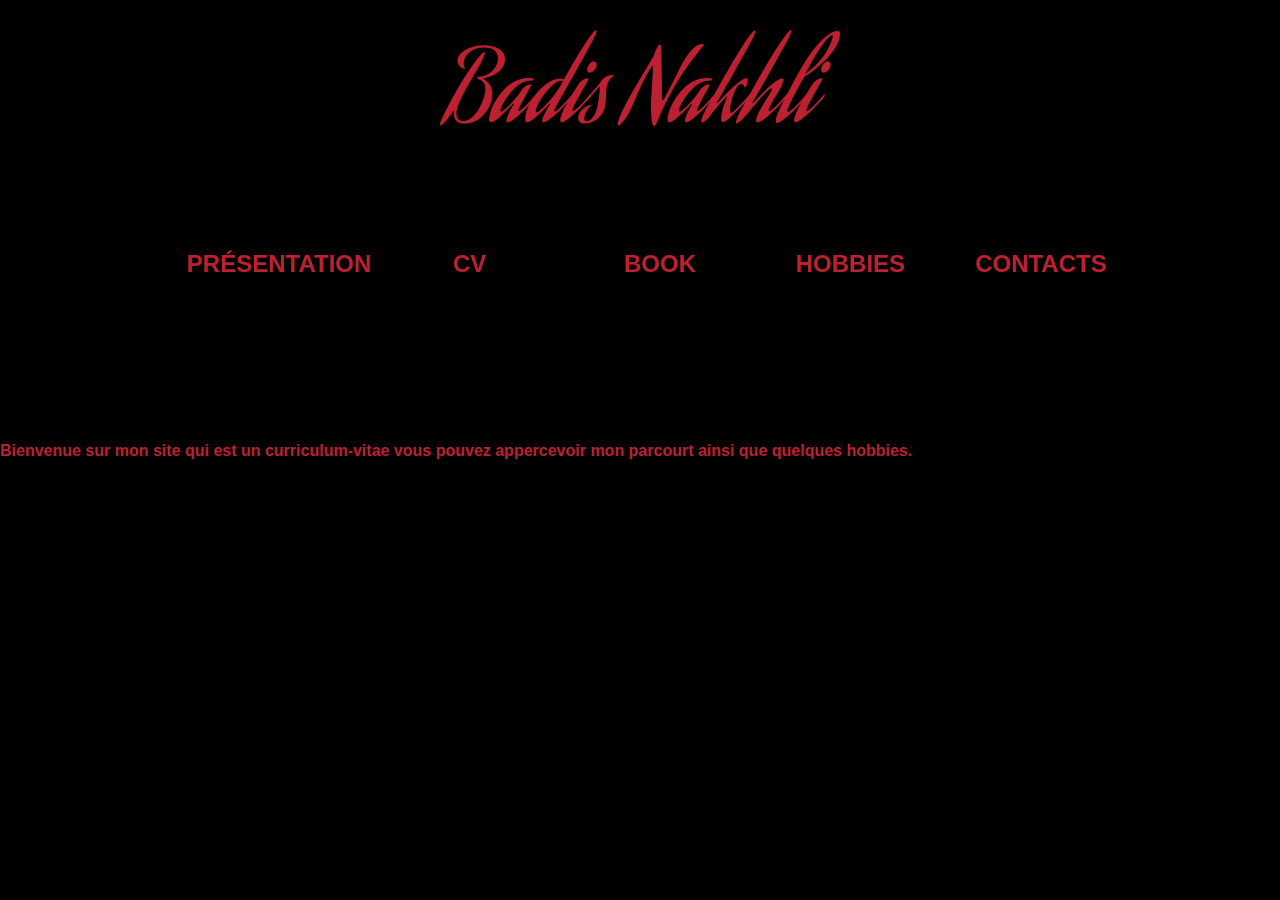
==== index.html @ 75caea07 "e-cv" ====
<!DOCTYPE html>
<html>
  <head>
    <link rel="stylesheet" href="assets/css/style-cv.css" type="text/css">
    <meta charset="utf-8">
    <title>BADIS E-CV</title>
  </head>
  <body>
    <header>
     <img src="assets/image/badis_banner.png" alt="Banner Badis" />
    </header>
    <nav id="main-nav">
      <ul>
        <li>
          <a href="presentation.html"><b>PRÉSENTATION</b></a>
        </li>
        <li>
          <a href="cv.html"><b>CV</b></a>
        </li>
        <li>
          <a href="book.html"><b>BOOK</b></a>
        </li>
        <li>
          <a href="hobbies.html"><b>HOBBIES</b></a>
            <ul>
              <li><a href="musique.html">Musique</a></li>
              <li><a href="sport.html">Sport</a></li>
              <li><a href="cinéma.html">Cinéma</a></li>
            </ul>
        </li>
        <li>
          <a href="contacts.html"><b>CONTACTS<b></a>
        </li>
       </ul>
    </nav>
    <main>
      <p>
        Bienvenue sur mon site qui est un curriculum-vitae vous pouvez appercevoir mon parcourt ainsi que quelques hobbies.
      </p>
    </main>
  </body>
</html>
---- assets/css/style-cv.css ----
/*j'enleve les marges */

body,html{
  margin:0;
  padding:0;
}
/*je nommes la police */

body{
  background-color:black;
  font-family:sans-serif;
}
/*je centre le header */
header{
  display:flex;
  margin-top:30px;
  justify-content: center;

}
/*je positionne l'image*/
header img {
  display: block;
}
/*je positionne le menu*/
#main-nav{
  width:100%;
  position:fixed;
  top:250px;
  left:0;
  height:50px;
  text-align: center;
}

#main-nav ul{
  /*font-size:0;*/
  margin:auto;
}

#main-nav>ul>li{
  display:inline-block;
  text-align:center;
  font-size:1.5em;
  width:15%;
}

#main-nav a{
  display:block;
  width:100%;
  height:30px;
  color:#BD2031;
  text-align:center;
  text-decoration:none;
}

#main-nav li a + *{
  display: none;
  position: absolute;
}

#main-nav li a:hover + *{
  display: block;
  list-style-type: none;
}

#main-nav li a + *:hover{
  display: block;
  list-style-type: none;
}
/*je positionne mon paragraphe de  presentation du site */
p{
  color: #BD2031;
  display: inline-block;
  position: relative;
  top: 300px;
}
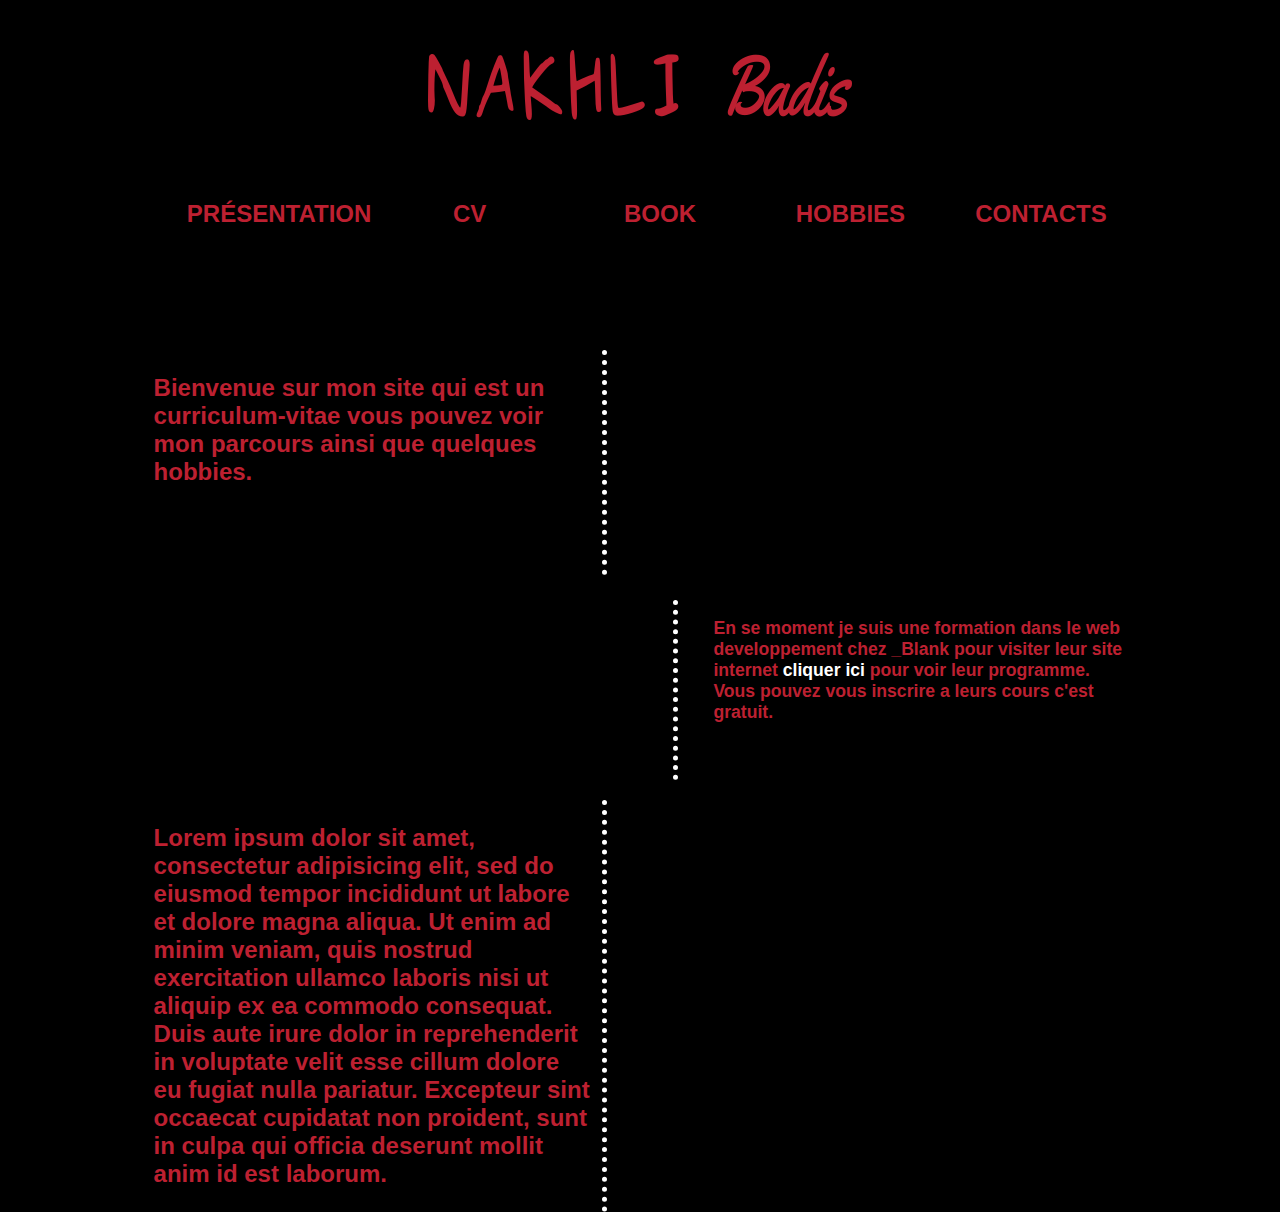
==== commit fc883950: "page index en place" ====
--- a/index.html
+++ b/index.html
@@ -7,12 +7,12 @@
   </head>
   <body>
     <header>
-     <img src="assets/image/badis_banner.png" alt="Banner Badis" />
+     <a href="index.html"><img src="assets/image/badis_banner2.png" alt="Banner Badis" /></a>
     </header>
     <nav id="main-nav">
       <ul>
         <li>
-          <a href="presentation.html"><b>PRÉSENTATION</b></a>
+          <a href="index.html"><b>PRÉSENTATION</b></a>
         </li>
         <li>
           <a href="cv.html"><b>CV</b></a>
@@ -33,10 +33,27 @@
         </li>
        </ul>
     </nav>
-    <main>
-      <p>
-        Bienvenue sur mon site qui est un curriculum-vitae vous pouvez appercevoir mon parcourt ainsi que quelques hobbies.
-      </p>
+    <main class="main1">
+      <section class="bienvenue">
+        <p>
+        Bienvenue sur mon site qui est un curriculum-vitae vous pouvez voir mon parcours ainsi que quelques hobbies.
+        </p>
+      </section>
     </main>
+    <main class="main2">
+      <section class="bienvenue">
+        <p>
+        Lorem ipsum dolor sit amet, consectetur adipisicing elit, sed do eiusmod tempor incididunt ut labore et dolore magna aliqua. Ut enim ad minim veniam, quis nostrud exercitation ullamco laboris nisi ut aliquip ex ea commodo consequat. Duis aute irure dolor in reprehenderit in voluptate velit esse cillum dolore eu fugiat nulla pariatur. Excepteur sint occaecat cupidatat non proident, sunt in culpa qui officia deserunt mollit anim id est laborum.
+        </p>
+      </main>
+      </section>
+    <aside class="aside1">
+      <section class="blank">
+        <p>
+          En se moment je suis une formation dans le web developpement chez _Blank pour visiter leur site internet <a href="http://blank.bellevillecitoyenne.fr/" target="_blank"><b>cliquer ici<b></a> pour voir leur programme.
+            Vous pouvez vous inscrire a leurs cours c'est gratuit.
+          </p>
+      </section>
+    </aside>
   </body>
 </html>
--- a/assets/css/style-cv.css
+++ b/assets/css/style-cv.css
@@ -12,23 +12,32 @@
 }
 /*je centre le header */
 header{
+  z-index: 2;
+  background-color: black;
   display:flex;
-  margin-top:30px;
+  position: fixed;
+  height: 300px;
+  top: 0;
+  padding-top: 50px;
   justify-content: center;
+  width: 100%;
 
 }
 /*je positionne l'image*/
 header img {
+  background-color: black;
   display: block;
 }
 /*je positionne le menu*/
 #main-nav{
+  background-color: black;
   width:100%;
   position:fixed;
-  top:250px;
+  top:200px;
   left:0;
-  height:50px;
+  height:100px;
   text-align: center;
+  z-index: 2
 }
 
 #main-nav ul{
@@ -66,10 +75,61 @@
   display: block;
   list-style-type: none;
 }
+
+#main-nav a:hover{
+  color: white;
+}
+
 /*je positionne mon paragraphe de  presentation du site */
-p{
+
+.main1{
+  display: flex;
+  position: absolute;
+  top: 350px;
+  left: 12%;
+  width: 35%;
+  height: 25%;
+  border-right: 5px dotted white;
+}
+
+.main2{
+  display: block;
+  position: relative;
+  top: 800px;
+  left: 12%;
+  width: 35%;
+  height: 25%;
+  border-right: 5px dotted white;
+}
+
+.bienvenue{
+  font-size: 1.5em;
   color: #BD2031;
   display: inline-block;
   position: relative;
-  top: 300px;
+  margin-right: 10px;
+
 }
+
+.aside1{
+  display: flex;
+  position: absolute;
+  top: 600px;
+  right: 12%;
+  width: 35%;
+  height: 20%;
+  border-left: 5px dotted white;
+}
+
+.blank{
+  font-size: 1.1em;
+  color: #BD2031;
+  display: inline-block;
+  position: relative;
+  margin-left: 35px;
+}
+
+a {
+  color: white;
+  text-decoration: none;
+}
